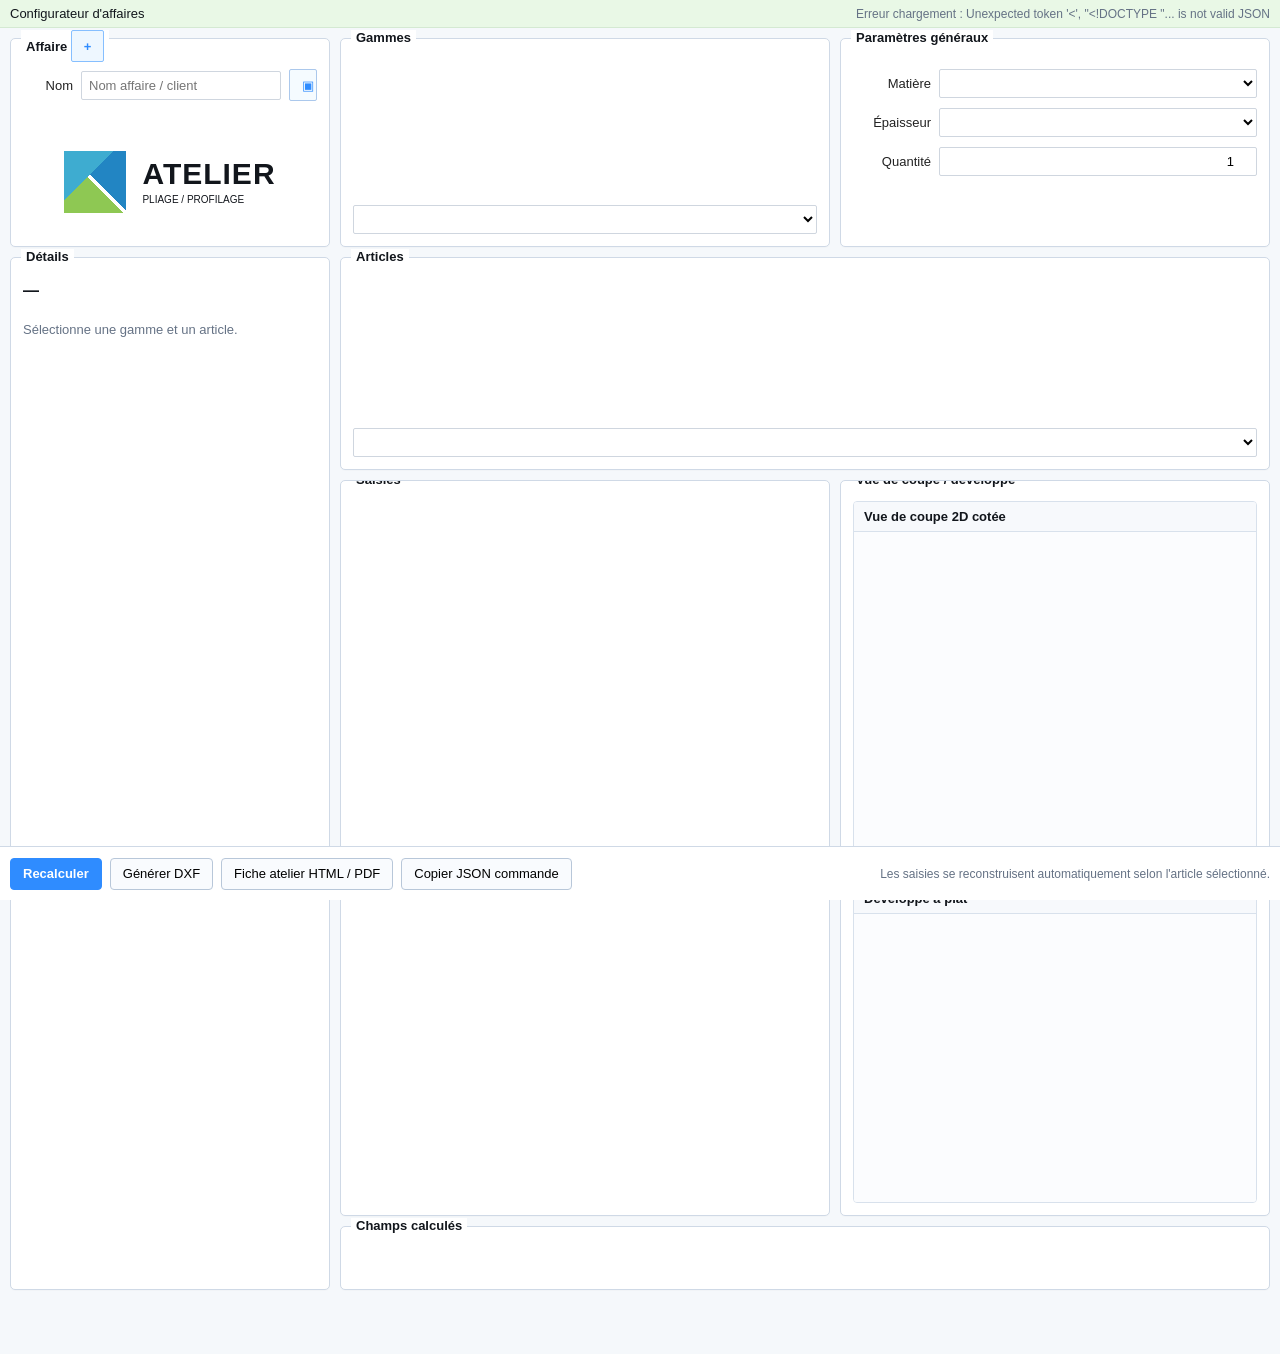
==== configurateur_affaires_v4/static/index.html @ dd4d40e2 "Extract configurateur_affaires_v4 archive into structured folder" ====
<!doctype html>
<html lang="fr">
<head>
  <meta charset="utf-8" />
  <meta name="viewport" content="width=device-width, initial-scale=1" />
  <title>Configurateur d'affaires - coupe 2D</title>
  <link rel="stylesheet" href="style.css" />
</head>
<body>
  <div class="app-shell">
    <header class="topbar">
      <div class="title">Configurateur d'affaires</div>
      <div class="status" id="status">Chargement…</div>
    </header>

    <main class="layout">
      <section class="box affair-box">
        <legend>Affaire <button class="mini" title="Nouvelle affaire">+</button></legend>
        <div class="affair-content">
          <div class="field-row wide">
            <label>Nom</label>
            <input id="affaireName" type="text" placeholder="Nom affaire / client" />
            <button class="folder" title="Ouvrir">▣</button>
          </div>
          <div class="brand-block">
            <div class="mark"></div>
            <div><strong>ATELIER</strong><br><span>PLIAGE / PROFILAGE</span></div>
          </div>
        </div>
      </section>

      <section class="box gamme-box">
        <legend>Gammes</legend>
        <div class="thumb-grid" id="gammeThumbs"></div>
        <select id="gammeSelect"></select>
      </section>

      <section class="box article-box">
        <legend>Articles</legend>
        <canvas id="articleSchema" width="420" height="150"></canvas>
        <select id="articleSelect"></select>
      </section>

      <section class="box params-box">
        <legend>Paramètres généraux</legend>
        <div class="field-row">
          <label>Matière</label>
          <select id="materialSelect"></select>
        </div>
        <div class="field-row">
          <label>Épaisseur</label>
          <select id="thicknessSelect"></select>
        </div>
        <div class="field-row">
          <label>Quantité</label>
          <input id="quantityInput" type="number" min="1" step="1" value="1" />
        </div>
      </section>

      <section class="box details-box">
        <legend>Détails</legend>
        <div class="details-panel">
          <h3 id="detailTitle">—</h3>
          <p id="detailText">Sélectionne une gamme et un article.</p>
          <div class="command-list" id="exportLinks"></div>
        </div>
      </section>

      <section class="box input-box">
        <legend>Saisies</legend>
        <form id="dynamicForm" autocomplete="off"></form>
      </section>

      <section class="box preview-box">
        <legend>Vue de coupe / développé</legend>
        <div class="preview-grid">
          <div class="preview-card">
            <div class="preview-title">Vue de coupe 2D cotée</div>
            <canvas id="previewSection" width="620" height="360"></canvas>
          </div>
          <div class="preview-card">
            <div class="preview-title">Développé à plat</div>
            <canvas id="previewFlat" width="520" height="230"></canvas>
          </div>
        </div>
      </section>

      <section class="box calc-box">
        <legend>Champs calculés</legend>
        <div id="calculatedFields" class="calc-fields"></div>
      </section>
    </main>

    <footer class="actionbar">
      <button id="btnCalculate" class="primary">Recalculer</button>
      <button id="btnDxf">Générer DXF</button>
      <button id="btnFiche">Fiche atelier HTML / PDF</button>
      <button id="btnCopyJson">Copier JSON commande</button>
      <span class="hint">Les saisies se reconstruisent automatiquement selon l'article sélectionné.</span>
    </footer>
  </div>
  <script src="catalogue_embedded.js"></script>
  <script src="app.js"></script>
</body>
</html>
---- configurateur_affaires_v4/static/style.css ----
:root {
  --line: #cfd9e6;
  --bg: #f5f8fb;
  --panel: #ffffff;
  --text: #12161c;
  --muted: #657285;
  --accent: #2f8cff;
  --magenta: #ff00ff;
  --danger: #c23030;
}

* { box-sizing: border-box; }
html { height: 100%; }
body {
  min-height: 100%;
  margin: 0;
  background: var(--bg);
  color: var(--text);
  font-family: "Segoe UI", Arial, sans-serif;
  font-size: 13px;
  overflow-x: hidden;
}

.app-shell {
  min-height: 100vh;
  display: flex;
  flex-direction: column;
}

.topbar {
  min-height: 28px;
  background: #e9f8e6;
  border-bottom: 1px solid #d4e9d2;
  display: flex;
  align-items: center;
  justify-content: space-between;
  gap: 12px;
  padding: 4px 10px;
}
.title { font-size: 13px; }
.status { color: var(--muted); font-size: 12px; white-space: nowrap; }

.layout {
  flex: 1;
  width: 100%;
  max-width: 1900px;
  margin: 0 auto;
  padding: 10px;
  display: grid;
  gap: 10px;
  grid-template-columns:
    minmax(260px, 320px)
    minmax(320px, 460px)
    minmax(360px, 1fr)
    minmax(300px, 430px);
  grid-template-rows: auto minmax(430px, 1fr) auto;
  grid-template-areas:
    "affair gamme article params"
    "details inputs preview preview"
    "details calc calc calc";
}

.box {
  position: relative;
  background: var(--panel);
  border: 1px solid var(--line);
  border-radius: 5px;
  padding: 20px 12px 12px;
  min-height: 60px;
  min-width: 0;
  box-shadow: 0 1px 1px rgba(0,0,0,0.02);
}
.box > legend {
  position: absolute;
  top: -9px;
  left: 10px;
  background: var(--panel);
  padding: 0 5px;
  font-weight: 600;
}

.affair-box { grid-area: affair; }
.gamme-box { grid-area: gamme; }
.article-box { grid-area: article; }
.params-box { grid-area: params; }
.details-box { grid-area: details; }
.input-box { grid-area: inputs; overflow: auto; }
.preview-box { grid-area: preview; overflow: hidden; }
.calc-box { grid-area: calc; min-height: 64px; }

.mini {
  border: 1px solid #86bfff;
  background: #eef7ff;
  color: var(--accent);
  font-weight: 700;
  height: 22px;
  min-width: 22px;
  border-radius: 2px;
}

.affair-content { height: 100%; display: flex; flex-direction: column; justify-content: space-between; gap: 12px; }
.field-row {
  display: grid;
  grid-template-columns: 78px minmax(0, 1fr);
  align-items: center;
  gap: 8px;
  margin: 10px 0;
}
.field-row.wide { grid-template-columns: 50px 1fr 28px; }
.field-row label { text-align: right; color: #222; }
input, select {
  height: 29px;
  border: 1px solid #cfd6df;
  border-radius: 2px;
  padding: 3px 7px;
  background: #fff;
  font: inherit;
  width: 100%;
  min-width: 0;
}
input[type=number] { text-align: right; }
.folder { height: 29px; border: 1px solid #abc8ec; color: #2f8cff; background: #f5fbff; border-radius: 2px; }

.brand-block { display: flex; align-items: center; justify-content: center; gap: 16px; min-height: 105px; }
.brand-block strong { font-size: clamp(22px, 3vw, 30px); letter-spacing: 1px; }
.brand-block span { font-size: 10px; }
.mark {
  flex: 0 0 auto;
  width: 62px; height: 62px;
  background: linear-gradient(135deg, #2aa4cc 0 40%, transparent 40%),
              linear-gradient(45deg, #82c341 0 48%, transparent 48%),
              linear-gradient(225deg, #0b78bd 0 48%, transparent 48%);
  opacity: .9;
}

.thumb-grid {
  height: 146px;
  display: grid;
  grid-template-columns: repeat(4, 1fr);
  gap: 5px;
  place-items: center;
  padding: 5px 26px 0;
}
.thumb {
  width: 54px; height: 30px;
  border: 1px solid #e2d4ff;
  transform: skewX(-20deg) rotate(-10deg);
  background: linear-gradient(90deg, #fbf9ff, #f0fff0);
  position: relative;
}
.thumb:before, .thumb:after { content: ""; position: absolute; background: #c256ff; }
.thumb:before { width: 34px; height: 2px; left: 10px; top: 9px; }
.thumb:after { width: 2px; height: 18px; left: 14px; top: 5px; }

#articleSchema { width: 100%; height: 150px; display: block; }
.details-panel { height: 100%; display: flex; flex-direction: column; }
.details-panel h3 { margin: 4px 0 8px; font-size: 16px; }
.details-panel p { line-height: 1.45; color: var(--muted); }
.command-list { margin-top: auto; display: flex; flex-direction: column; gap: 6px; word-break: break-word; }
.command-list a { color: var(--accent); text-decoration: none; }

.group-box {
  display: inline-block;
  vertical-align: top;
  border: 1px solid var(--line);
  border-radius: 4px;
  padding: 19px 10px 10px;
  margin: 0 10px 12px 0;
  position: relative;
  min-width: 130px;
  background: #fff;
}
.group-box .group-title {
  position: absolute;
  top: -9px;
  left: 9px;
  background: #fff;
  padding: 0 5px;
}
.input-row {
  display: grid;
  grid-template-columns: 78px minmax(64px, 86px) 26px;
  align-items: center;
  gap: 6px;
  margin: 8px 0;
}
.input-row label { text-align: right; }
.input-row .unit { color: var(--muted); font-size: 11px; }

.preview-grid {
  display: grid;
  grid-template-columns: minmax(0, 1.12fr) minmax(0, .88fr);
  gap: 10px;
  height: 100%;
  min-height: 420px;
}
.preview-card {
  border: 1px solid #d8e1ec;
  border-radius: 4px;
  overflow: hidden;
  background: #fff;
  display: flex;
  flex-direction: column;
  min-width: 0;
  min-height: 300px;
}
.preview-title { padding: 7px 10px; background: #f7f9fc; border-bottom: 1px solid #d8e1ec; font-weight: 600; }
.preview-card canvas { width: 100%; flex: 1; min-height: 260px; background: #fbfcfe; display: block; }
#previewSection { min-height: 340px; }
#previewFlat { min-height: 280px; }

.calc-fields { display: grid; grid-template-columns: repeat(auto-fit, minmax(150px, 1fr)); gap: 8px; }
.calc-item { border: 1px solid #d8e1ec; border-radius: 4px; padding: 7px 9px; background: #fff; min-width: 0; }
.calc-item .label { color: var(--muted); font-size: 11px; }
.calc-item .value { font-size: 15px; font-weight: 700; margin-top: 3px; }
.calc-item.warn { border-color: #f4c57a; background: #fff8ea; }
.warning-list { color: #9a5b00; font-size: 12px; margin: 7px 0 0; padding-left: 18px; }

.actionbar {
  position: sticky;
  bottom: 0;
  z-index: 10;
  min-height: 54px;
  background: #fff;
  border-top: 1px solid var(--line);
  display: flex;
  align-items: center;
  flex-wrap: wrap;
  gap: 8px;
  padding: 8px 10px;
}
button {
  border: 1px solid #b8c7d9;
  background: #f9fbfe;
  border-radius: 4px;
  min-height: 32px;
  padding: 0 12px;
  font: inherit;
  cursor: pointer;
}
button:hover { border-color: var(--accent); }
button.primary { background: var(--accent); border-color: var(--accent); color: #fff; font-weight: 600; }
.hint { margin-left: auto; color: var(--muted); font-size: 12px; }

@media (max-width: 1450px) {
  .layout {
    max-width: 1380px;
    grid-template-columns: minmax(260px, 320px) minmax(340px, 1fr) minmax(300px, 430px);
    grid-template-rows: auto auto minmax(420px, auto) auto;
    grid-template-areas:
      "affair gamme params"
      "details article article"
      "details inputs preview"
      "details calc calc";
  }
  .preview-grid { grid-template-columns: 1fr; min-height: 680px; }
  .preview-card { min-height: 320px; }
}

@media (max-width: 1050px) {
  body { font-size: 14px; }
  .layout {
    grid-template-columns: 1fr 1fr;
    grid-template-rows: auto;
    grid-template-areas:
      "affair params"
      "gamme article"
      "details inputs"
      "preview preview"
      "calc calc";
  }
  .preview-grid { grid-template-columns: 1fr 1fr; min-height: 360px; }
  .preview-card canvas { min-height: 300px; }
  .hint { width: 100%; margin-left: 0; }
}

@media (max-width: 760px) {
  .topbar { align-items: flex-start; flex-direction: column; }
  .layout {
    padding: 8px;
    gap: 8px;
    grid-template-columns: 1fr;
    grid-template-areas:
      "affair"
      "params"
      "gamme"
      "article"
      "details"
      "inputs"
      "preview"
      "calc";
  }
  .box { padding: 20px 10px 10px; }
  .field-row, .field-row.wide { grid-template-columns: 1fr; gap: 4px; }
  .field-row label { text-align: left; }
  .brand-block { justify-content: flex-start; min-height: 74px; }
  .thumb-grid { grid-template-columns: repeat(3, 1fr); height: auto; padding: 8px 16px; }
  .preview-grid { grid-template-columns: 1fr; min-height: auto; }
  .preview-card { min-height: 300px; }
  .preview-card canvas, #previewSection, #previewFlat { min-height: 260px; }
  .input-row { grid-template-columns: minmax(72px, 1fr) minmax(80px, 110px) 28px; }
  .actionbar { align-items: stretch; }
  .actionbar button { flex: 1 1 145px; }
}
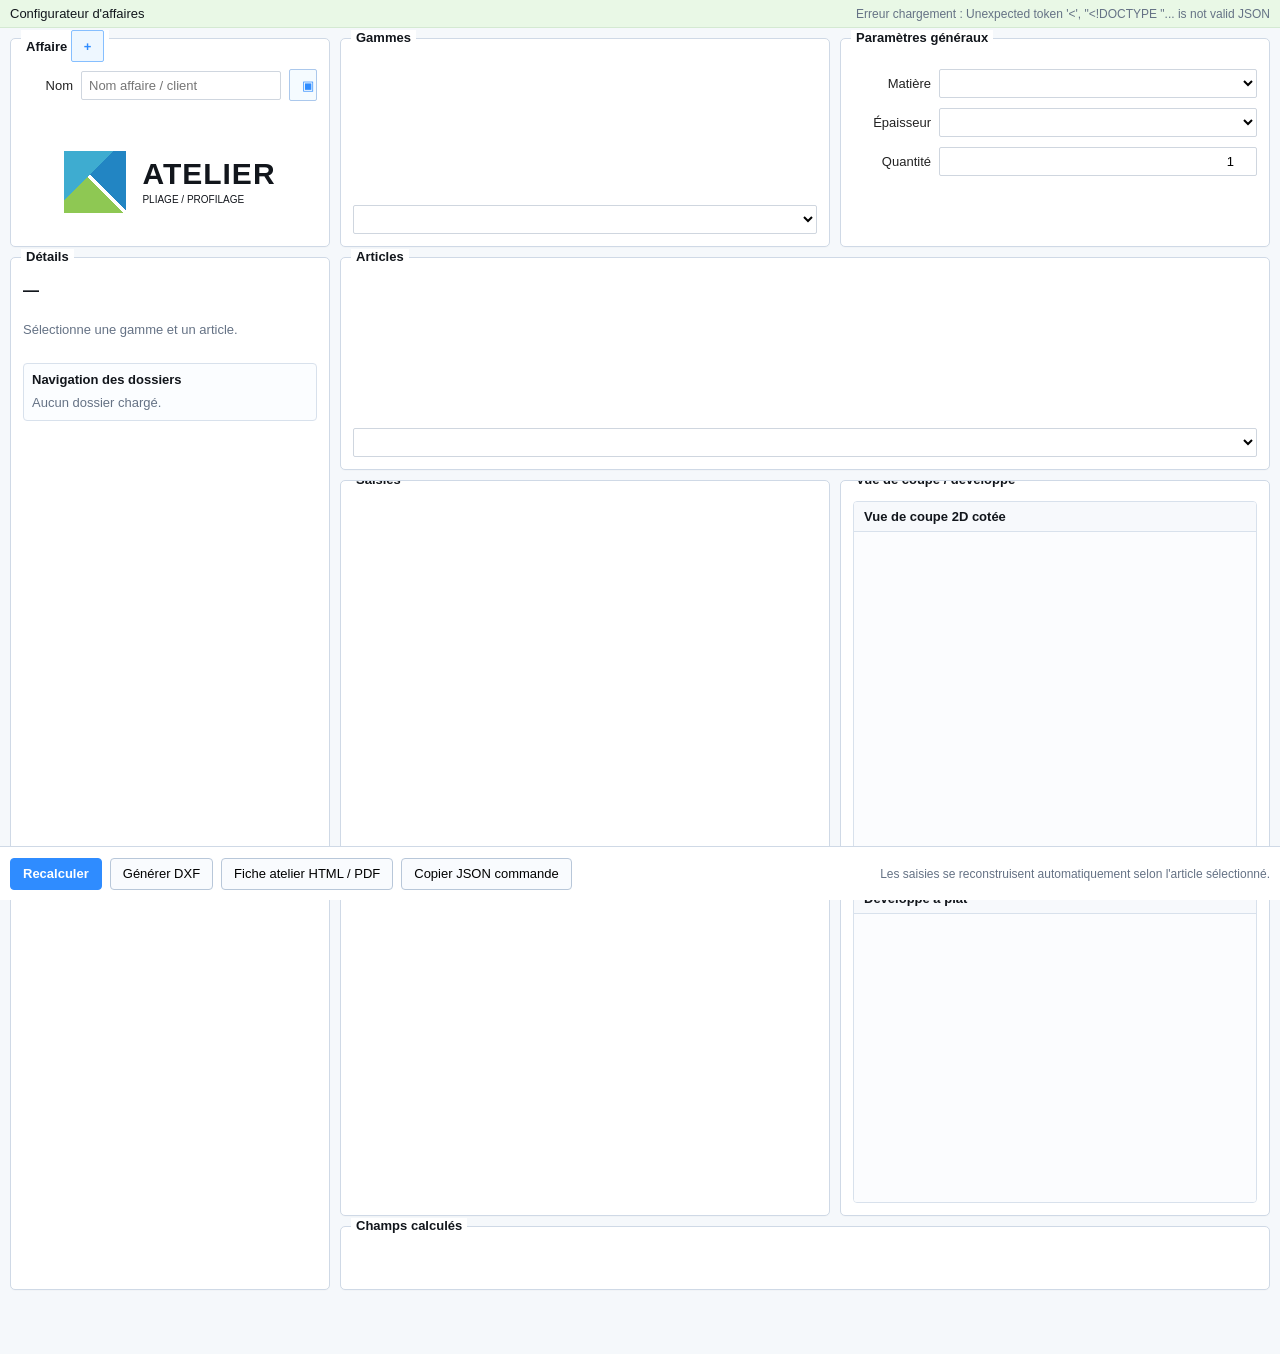
==== commit f9ca3c3d: "Add sorted folder-only navigation in UI" ====
--- a/configurateur_affaires_v4/static/index.html
+++ b/configurateur_affaires_v4/static/index.html
@@ -20,7 +20,8 @@
           <div class="field-row wide">
             <label>Nom</label>
             <input id="affaireName" type="text" placeholder="Nom affaire / client" />
-            <button class="folder" title="Ouvrir">▣</button>
+            <button class="folder" id="btnPickFolder" title="Ouvrir un dossier">▣</button>
+            <input id="folderPicker" type="file" webkitdirectory directory multiple hidden />
           </div>
           <div class="brand-block">
             <div class="mark"></div>
@@ -62,6 +63,10 @@
         <div class="details-panel">
           <h3 id="detailTitle">—</h3>
           <p id="detailText">Sélectionne une gamme et un article.</p>
+          <div class="folder-nav" id="folderNav">
+            <div class="folder-nav-title">Navigation des dossiers</div>
+            <ul id="folderList"><li class="muted">Aucun dossier chargé.</li></ul>
+          </div>
           <div class="command-list" id="exportLinks"></div>
         </div>
       </section>
--- a/configurateur_affaires_v4/static/style.css
+++ b/configurateur_affaires_v4/static/style.css
@@ -158,6 +158,19 @@
 .details-panel p { line-height: 1.45; color: var(--muted); }
 .command-list { margin-top: auto; display: flex; flex-direction: column; gap: 6px; word-break: break-word; }
 .command-list a { color: var(--accent); text-decoration: none; }
+
+.folder-nav {
+  margin-top: 10px;
+  border: 1px solid #d8e1ec;
+  border-radius: 4px;
+  padding: 8px;
+  background: #fbfdff;
+}
+.folder-nav-title { font-weight: 600; margin-bottom: 6px; }
+#folderList { margin: 0; padding-left: 18px; max-height: 170px; overflow: auto; }
+#folderList li { margin: 2px 0; }
+#folderList .muted { color: var(--muted); list-style: none; margin-left: -18px; }
+
 
 .group-box {
   display: inline-block;
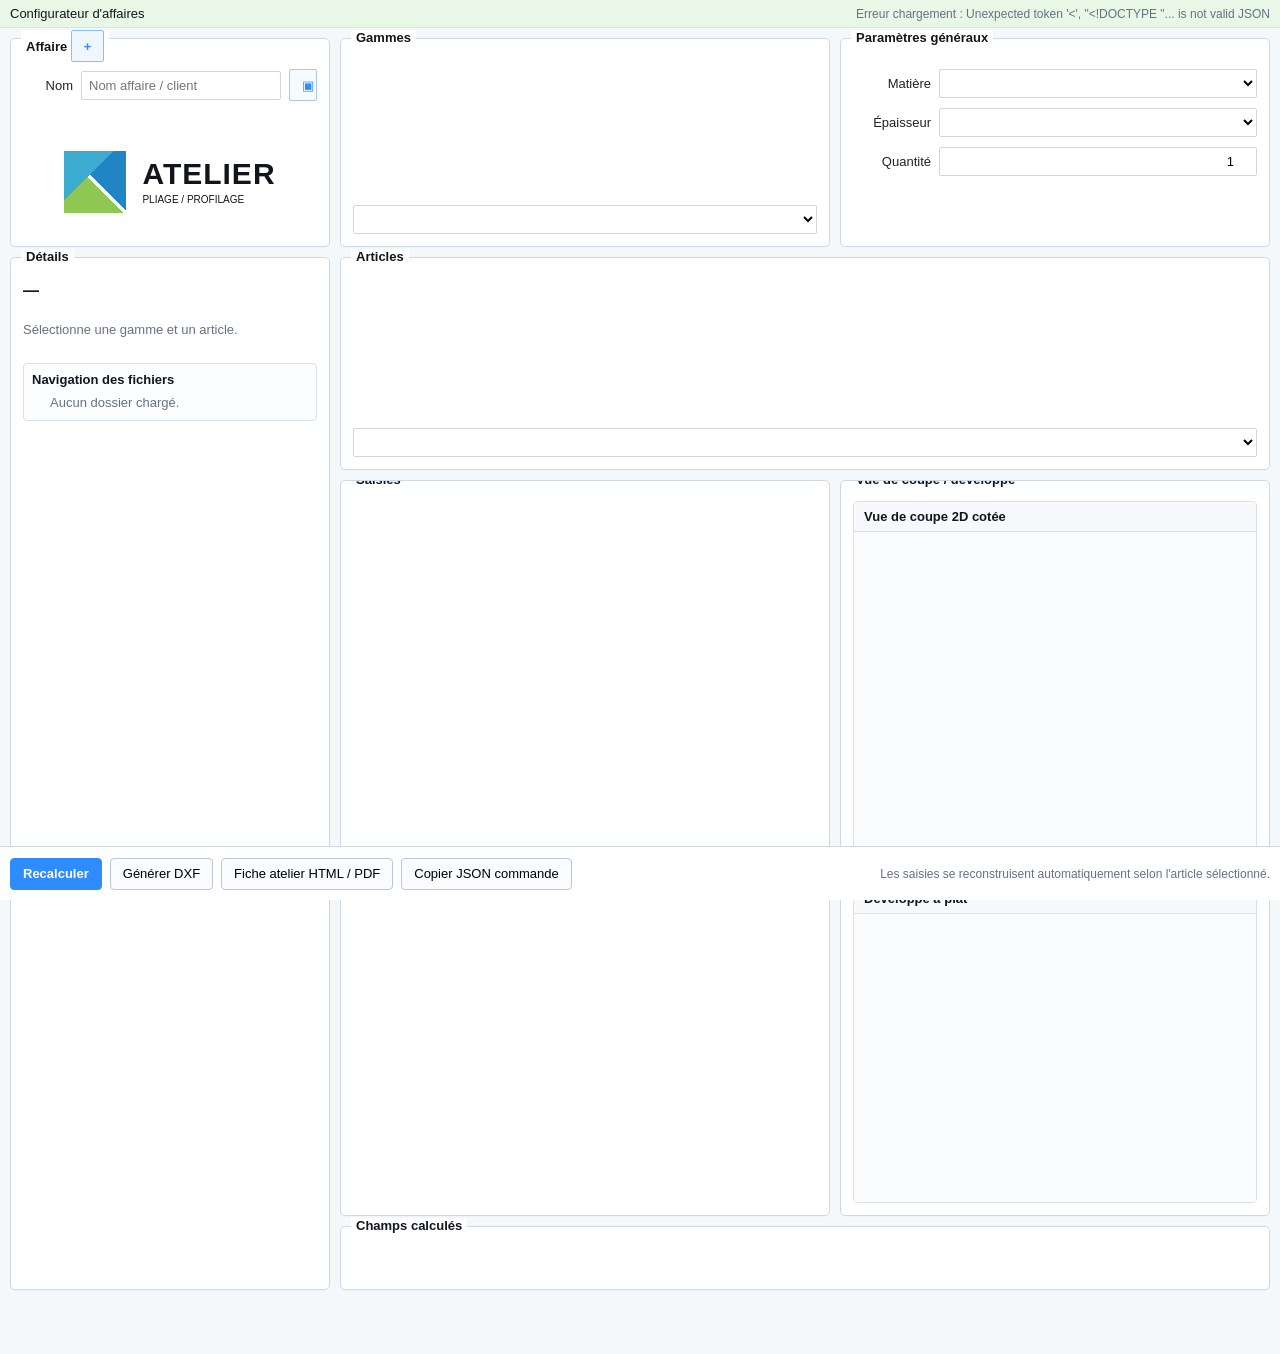
==== commit 0306295e: "Merge PR #2 branch and improve folder navigation tree Resolves the conflict on static/app.js, static" ====
--- a/configurateur_affaires_v4/static/index.html
+++ b/configurateur_affaires_v4/static/index.html
@@ -64,8 +64,8 @@
           <h3 id="detailTitle">—</h3>
           <p id="detailText">Sélectionne une gamme et un article.</p>
           <div class="folder-nav" id="folderNav">
-            <div class="folder-nav-title">Navigation des dossiers</div>
-            <ul id="folderList"><li class="muted">Aucun dossier chargé.</li></ul>
+            <div class="folder-nav-title">Navigation des fichiers</div>
+            <ul id="folderList" class="tree"><li class="muted">Aucun dossier chargé.</li></ul>
           </div>
           <div class="command-list" id="exportLinks"></div>
         </div>
--- a/configurateur_affaires_v4/static/style.css
+++ b/configurateur_affaires_v4/static/style.css
@@ -167,9 +167,15 @@
   background: #fbfdff;
 }
 .folder-nav-title { font-weight: 600; margin-bottom: 6px; }
-#folderList { margin: 0; padding-left: 18px; max-height: 170px; overflow: auto; }
-#folderList li { margin: 2px 0; }
-#folderList .muted { color: var(--muted); list-style: none; margin-left: -18px; }
+#folderList { margin: 0; padding-left: 18px; max-height: 220px; overflow: auto; font-size: 13px; }
+#folderList ul { margin: 2px 0; padding-left: 16px; list-style: none; border-left: 1px dashed #cfd8e3; }
+#folderList li { margin: 2px 0; list-style: none; }
+#folderList .folder-item > details > summary { cursor: pointer; font-weight: 600; color: #1f3a5f; list-style: none; }
+#folderList .folder-item > details > summary::before { content: '▸ '; display: inline-block; width: 12px; transition: transform 0.15s; }
+#folderList .folder-item > details[open] > summary::before { content: '▾ '; }
+#folderList .file-item { color: var(--muted); padding-left: 14px; position: relative; }
+#folderList .file-item::before { content: '·'; position: absolute; left: 4px; color: #b8c2cf; }
+#folderList .muted { color: var(--muted); list-style: none; }
 
 
 .group-box {
